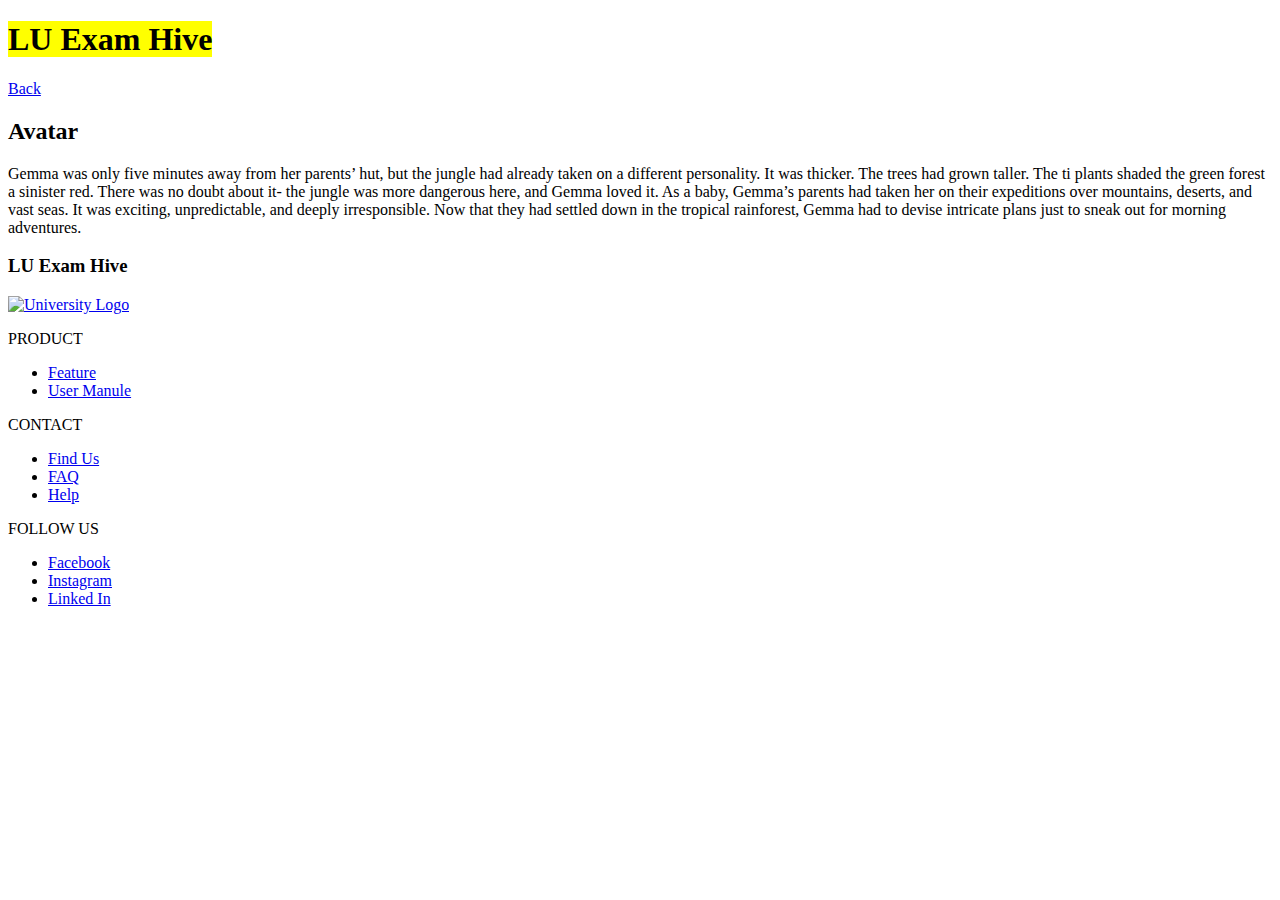
==== avatar.htm @ e9532c25 "avatar.htm" ====
<!DOCTYPE html>
<html lang="en">

<head> 
	<meta charset="utf-8">
	<link rel="icon" type="image/png" href="images/h_logo.png">
	<title>LU Exam Hive</title>
</head>

<body>
  <!-- Header. Contains: header, nav, mark, tags-->
	<header>
		<h1><mark>LU Exam Hive</mark></h1>
		<nav>
                <a href="#back">Back</a>
               
		</nav>
	</header>


<section>
	<h2>Avatar</h2>
	
                         <!-- Avatar Will Go here. ID:128 
                          !!!! please mention all the tags used in this section in comments like in the header & footer comments.
                          !!!!Work inside this section only.
                          !!!!Do not use any more header tags(h1-h6) other then whats given <h2>Avatar</h2>.
                          !Do what ever you want inside this section.

                        -->

   <p>Gemma was only five minutes away from her parents’ hut, but the jungle had already taken on a different personality. It was thicker. The trees had grown taller. The ti plants shaded the green forest a sinister red. There was no doubt about it- the jungle was more dangerous here, and Gemma loved it. As a baby, Gemma’s parents had taken her on their expeditions over mountains, deserts, and vast seas. It was exciting, unpredictable, and deeply irresponsible. Now that they had settled down in the tropical rainforest, Gemma had to devise intricate plans just to sneak out for morning adventures.</p>

</section>


  <!-- Footer. Contains: footer, h3, p, nav, a, img, ul, li tags-->
   <footer>
   	<h3>LU Exam Hive</h3>
   <p>
   	<a href="https://www.lus.ac.bd/" target="_blank">
   		<img src="images/f_logo.png" alt="University Logo" title="Leading University" class="thumbnail">
   	</a>
   </p>

   <nav>
   	<p>PRODUCT</p>
   	<ul>
   	    <li><a href="#Feature">Feature</a></li>
    	<li><a href="#UserManule">User Manule</a></li>
   	</ul>

   </nav>
     <nav>
   	<p>CONTACT</p>
   	<ul>
   	    <li><a href="#FindUs">Find Us</a></li>
    	<li><a href="#FAQ">FAQ</a></li>
    	<li><a href="#Help">Help</a></li>
   	</ul>
   </nav>

     <nav>
   	<p>FOLLOW US</p>
   	<ul>
   	    <li><a href="#Facebook">Facebook</a></li>
    	<li><a href="#Instagram">Instagram</a></li>
    	<li><a href="#LinkedIn">Linked In</a></li>
   	</ul>
   </nav>

  </footer>

</body>
</html>
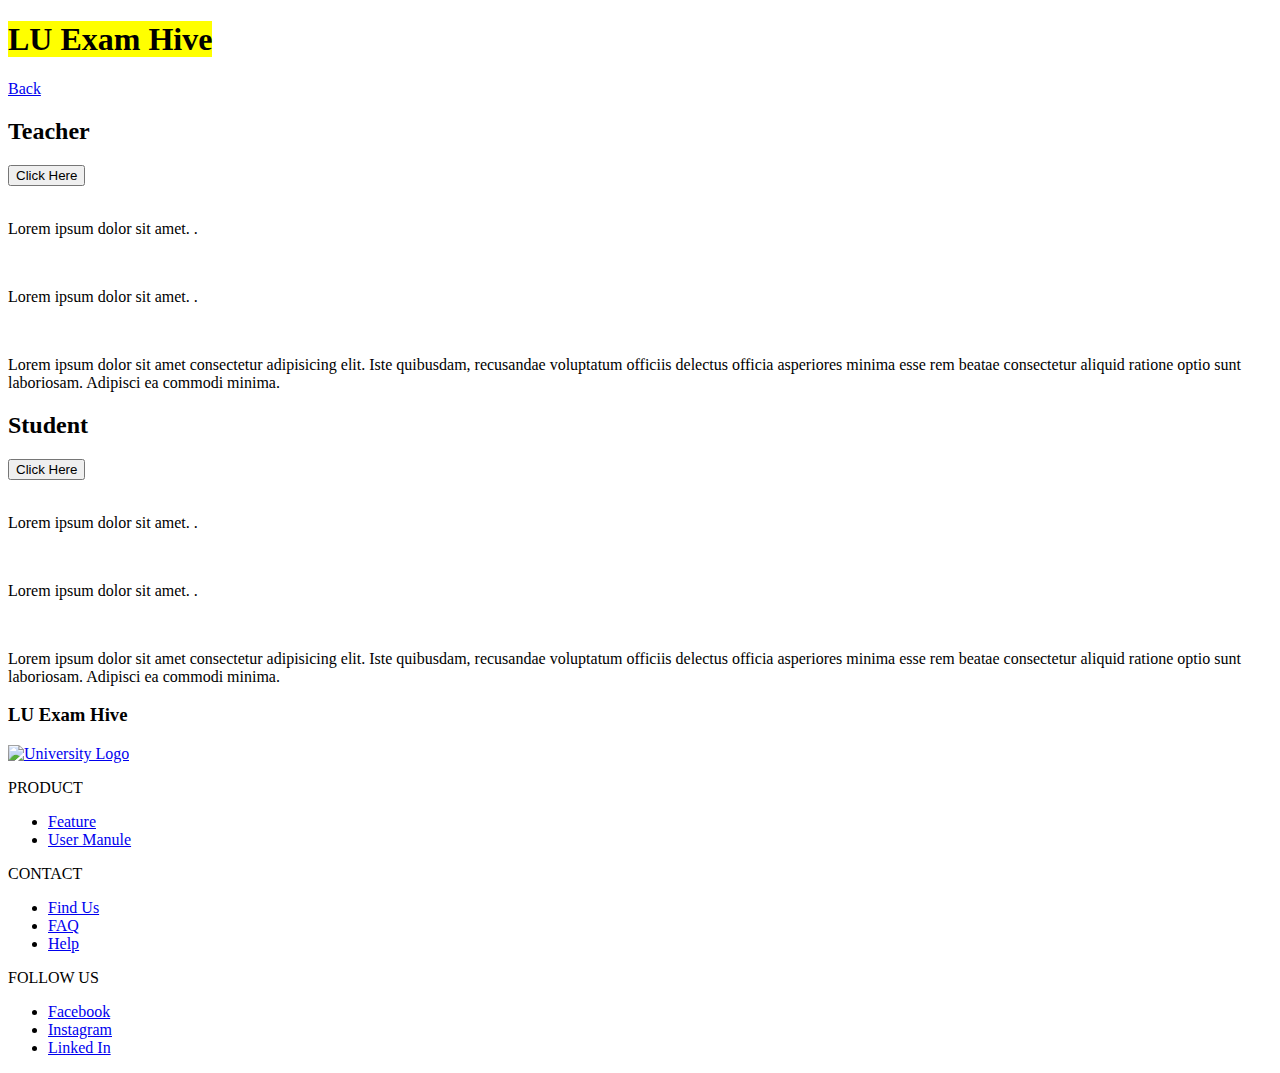
==== commit 439cec35: "Avater and link sections are added." ====
--- a/avatar.htm
+++ b/avatar.htm
@@ -1,75 +1,95 @@
 <!DOCTYPE html>
 <html lang="en">
 
-<head> 
+<head>
 	<meta charset="utf-8">
 	<link rel="icon" type="image/png" href="images/h_logo.png">
 	<title>LU Exam Hive</title>
 </head>
 
 <body>
-  <!-- Header. Contains: header, nav, mark, tags-->
+	<!-- Header. Contains: header, nav, mark, tags-->
 	<header>
 		<h1><mark>LU Exam Hive</mark></h1>
 		<nav>
-                <a href="#back">Back</a>
-               
+			<a href="index.htm">Back</a>
+
 		</nav>
 	</header>
 
 
-<section>
-	<h2>Avatar</h2>
-	
-                         <!-- Avatar Will Go here. ID:128 
-                          !!!! please mention all the tags used in this section in comments like in the header & footer comments.
-                          !!!!Work inside this section only.
-                          !!!!Do not use any more header tags(h1-h6) other then whats given <h2>Avatar</h2>.
-                          !Do what ever you want inside this section.
+	<section><!-- Section. Contains: h2, p, div, br, tags-->
+		<div class="avatar_teacher">
+			<div class="avatar-box">
+				<h2>Teacher</h2>
+				<button>Click Here</button>
+			</div>
+			<br>
+			<p>Lorem ipsum dolor sit amet. .</p>
+			<br>
+			<p>Lorem ipsum dolor sit amet. .</p>
+			<br>
+			<p>Lorem ipsum dolor sit amet consectetur adipisicing elit. Iste quibusdam, recusandae voluptatum officiis
+				delectus officia asperiores minima esse rem beatae consectetur aliquid ratione optio sunt laboriosam.
+				Adipisci ea commodi minima.</p>
+		</div>
 
-                        -->
+		<div class="vertical-divider"></div>
 
-   <p>Gemma was only five minutes away from her parents’ hut, but the jungle had already taken on a different personality. It was thicker. The trees had grown taller. The ti plants shaded the green forest a sinister red. There was no doubt about it- the jungle was more dangerous here, and Gemma loved it. As a baby, Gemma’s parents had taken her on their expeditions over mountains, deserts, and vast seas. It was exciting, unpredictable, and deeply irresponsible. Now that they had settled down in the tropical rainforest, Gemma had to devise intricate plans just to sneak out for morning adventures.</p>
-
-</section>
+		<div class="avatar_student">
+			<div class="avatar-box">
+				<h2>Student</h2>
+				<button>Click Here</button>
+			</div>
+			<br>
+			<p>Lorem ipsum dolor sit amet. .</p>
+			<br>
+			<p>Lorem ipsum dolor sit amet. .</p>
+			<br>
+			<p>Lorem ipsum dolor sit amet consectetur adipisicing elit. Iste quibusdam, recusandae voluptatum officiis
+				delectus officia asperiores minima esse rem beatae consectetur aliquid ratione optio sunt laboriosam.
+				Adipisci ea commodi minima.</p>
+		</div>
+	</section>
 
 
-  <!-- Footer. Contains: footer, h3, p, nav, a, img, ul, li tags-->
-   <footer>
-   	<h3>LU Exam Hive</h3>
-   <p>
-   	<a href="https://www.lus.ac.bd/" target="_blank">
-   		<img src="images/f_logo.png" alt="University Logo" title="Leading University" class="thumbnail">
-   	</a>
-   </p>
+	<!-- Footer. Contains: footer, h3, p, nav, a, img, ul, li tags-->
+	<footer>
+		<h3>LU Exam Hive</h3>
+		<p>
+			<a href="https://www.lus.ac.bd/" target="_blank">
+				<img src="images/f_logo.png" alt="University Logo" title="Leading University" class="thumbnail">
+			</a>
+		</p>
 
-   <nav>
-   	<p>PRODUCT</p>
-   	<ul>
-   	    <li><a href="#Feature">Feature</a></li>
-    	<li><a href="#UserManule">User Manule</a></li>
-   	</ul>
+		<nav>
+			<p>PRODUCT</p>
+			<ul>
+				<li><a href="#Feature">Feature</a></li>
+				<li><a href="#UserManule">User Manule</a></li>
+			</ul>
 
-   </nav>
-     <nav>
-   	<p>CONTACT</p>
-   	<ul>
-   	    <li><a href="#FindUs">Find Us</a></li>
-    	<li><a href="#FAQ">FAQ</a></li>
-    	<li><a href="#Help">Help</a></li>
-   	</ul>
-   </nav>
+		</nav>
+		<nav>
+			<p>CONTACT</p>
+			<ul>
+				<li><a href="#FindUs">Find Us</a></li>
+				<li><a href="#FAQ">FAQ</a></li>
+				<li><a href="#Help">Help</a></li>
+			</ul>
+		</nav>
 
-     <nav>
-   	<p>FOLLOW US</p>
-   	<ul>
-   	    <li><a href="#Facebook">Facebook</a></li>
-    	<li><a href="#Instagram">Instagram</a></li>
-    	<li><a href="#LinkedIn">Linked In</a></li>
-   	</ul>
-   </nav>
+		<nav>
+			<p>FOLLOW US</p>
+			<ul>
+				<li><a href="https://www.facebook.com/leadinguniversity2001/">Facebook</a></li>
+				<li><a href="https://www.instagram.com/leadinguniversity/">Instagram</a></li>
+				<li><a href="https://www.linkedin.com/company/leading-university">Linked In</a></li>
+			</ul>
+		</nav>
 
-  </footer>
+	</footer>
 
 </body>
+
 </html>